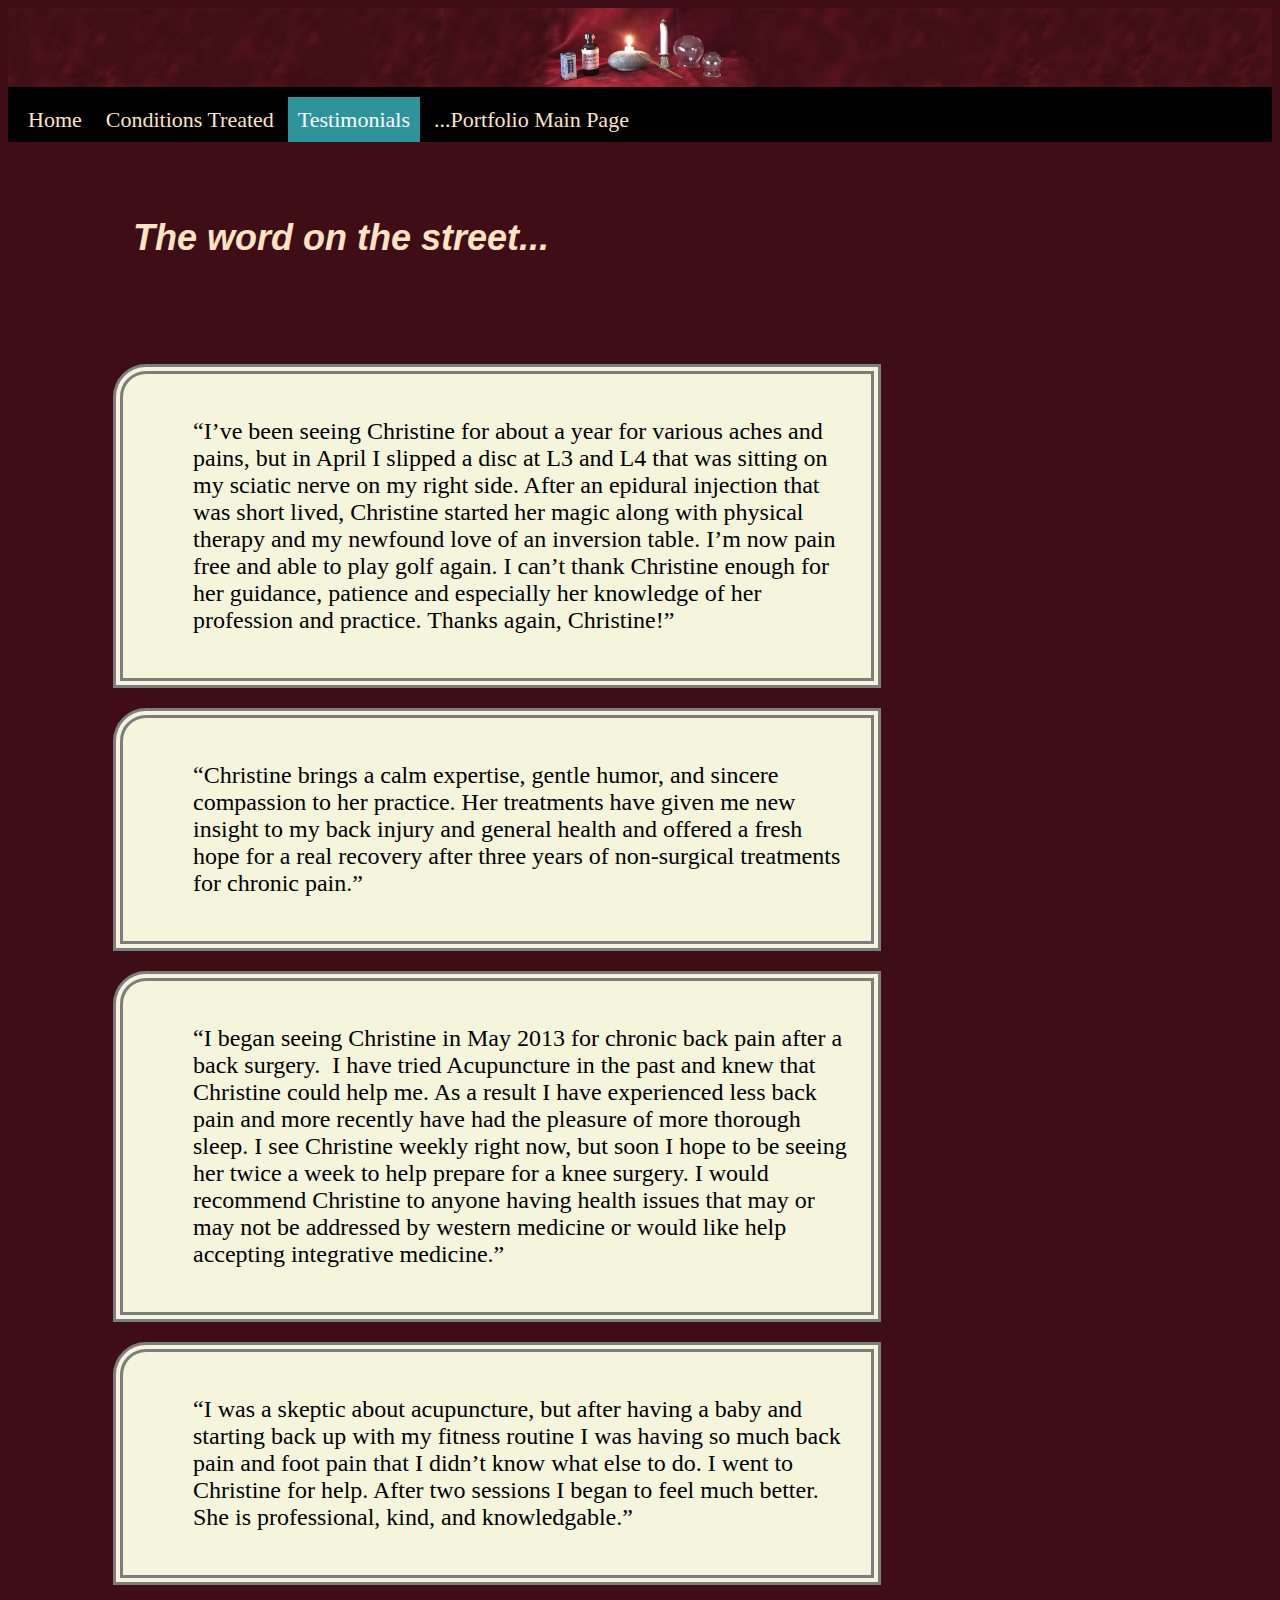
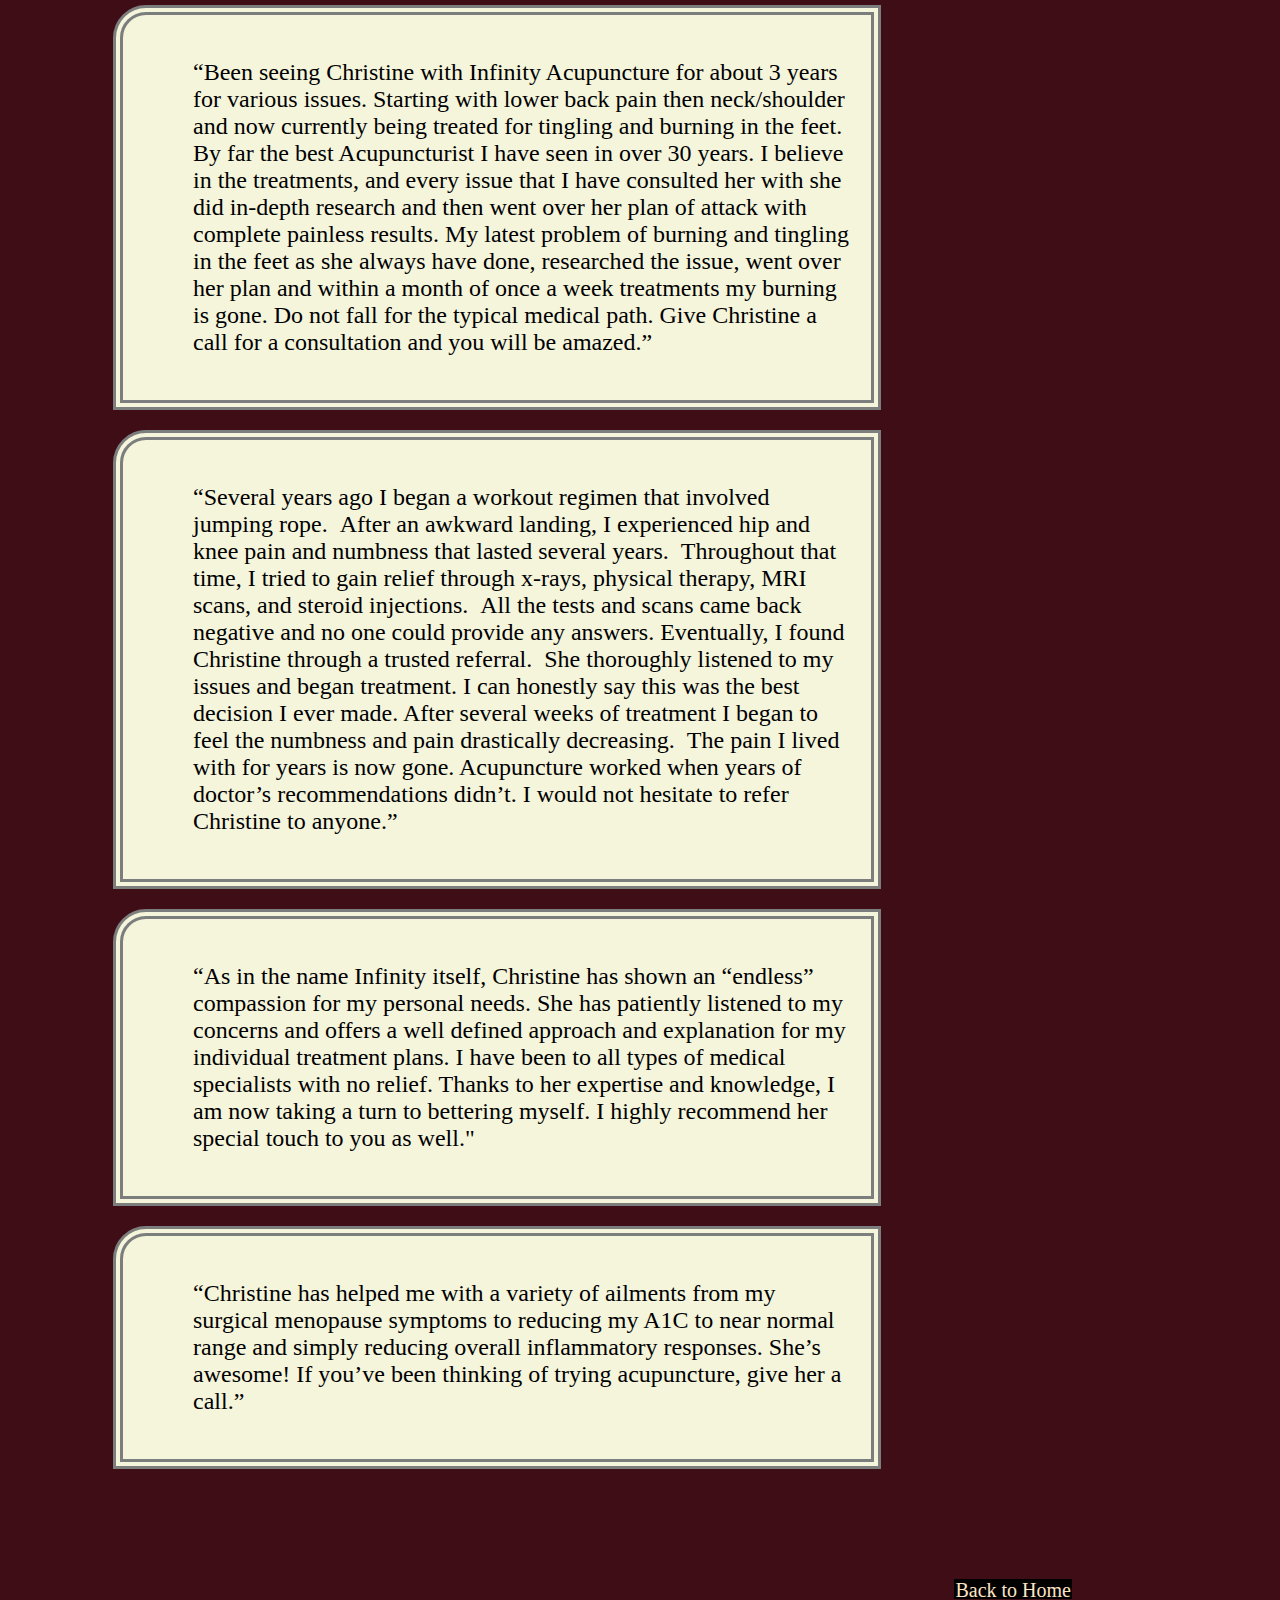
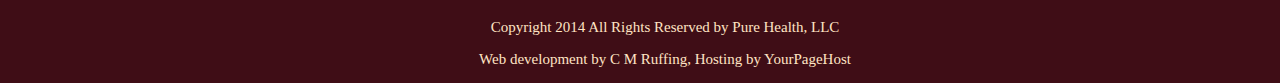
==== testimonials.html @ 9a7275c8 "link repair" ====
<!DOCTYPE html>
<html lang="en-us">
  <head>
    <meta charset="UTF-8">
    <meta name="viewport" content="width=device-width, initial-scale=1.0">
    <meta name="description" content="Complimentary Medical Office Site">	
    <link rel="stylesheet" type="text/css" href="https://cruffing03.github.io/InfinityAcup/infinityacup1.css">  
    	<!-- Load an icon library to show a hamburger menu (bars) on small screens -->
    <link rel="stylesheet" href="https://cdnjs.cloudflare.com/ajax/libs/font-awesome/4.7.0/css/font-awesome.min.css"> 
    <title>InfinityAcup Site</title>

  </head>

	<body>
    <header>
      <div class="header">
      <img src="https://cruffing03.github.io/InfinityAcup/web-cover-modalities-header333.png" width="100%"> 

      </div>
      <div class="topnav">
      <a href="https://cruffing03.github.io/InfinityAcup/index.html">Home</a>
      <!-- <a href="ContactUs.html">Contact Us</a>  this menu page not used-->
      <a href="https://cruffing03.github.io/InfinityAcup/treated.html">Conditions Treated</a>
      <a href="https://cruffing03.github.io/InfinityAcup/testimonials.html" class="active">Testimonials</a>
      <a href="https://cruffing03.github.io/index.html">...Portfolio Main Page</a>
      <a href="javascript:void(0);" class="icon" onclick="myFunction()"><i class="fa fa-bars"></i>
      <p>   </p>
      </a>
      </div>
    </header>
    <div class="pre-cover3">
      <h1>The word on the street...</h1>
    </div>
      
      <div class="cover-three">
        <div class="row-box3">
          <p>“I’ve been seeing Christine for about a year for various aches and pains, but in April I slipped a disc at L3 and L4 that was sitting on my sciatic nerve on my right side. After an epidural injection that was short lived, Christine started her magic along with physical therapy and my newfound love of an inversion table. I’m now pain free and able to play golf again. I can’t thank Christine enough for her guidance, patience and especially her knowledge of her profession and practice.
            Thanks again, Christine!”</p>
        </div>
        <div class="row-box3">
          <p>“Christine brings a calm expertise, gentle humor, and sincere compassion to her practice. Her treatments have given me new insight to my back injury and general health and offered a fresh hope for a real recovery after three years of non-surgical treatments for chronic pain.”</p>
        </div>
        <div class="row-box3">
          <p>“I began seeing Christine in May 2013 for chronic back pain after a back surgery.  I have tried Acupuncture in the past and knew that Christine could help me. As a result I have experienced less back pain and more recently have had the pleasure of more thorough sleep. I see Christine weekly right now, but soon I hope to be seeing her twice a week to help prepare for a knee surgery. I would recommend Christine to anyone having health issues that may or may not be addressed by western medicine or would like help accepting integrative medicine.”</p>
        </div>
        <div class="row-box3">
          <p>“I was a skeptic about acupuncture, but after having a baby and starting back up with my fitness routine I was having so much back pain and foot pain that I didn’t know what else to do. I went to Christine for help. After two sessions I began to feel much better. She is professional, kind, and knowledgable.”</p>
        </div>
        <div class="row-box3">
          <p>“Been seeing Christine with Infinity Acupuncture for about 3 years for various issues. Starting with lower back pain then neck/shoulder and now currently being treated for tingling and burning in the feet. By far the best Acupuncturist I have seen in over 30 years. I believe in the treatments, and every issue that I have consulted her with she did in-depth research and then went over her plan of attack with complete painless results. My latest problem of burning and tingling in the feet as she always have done, researched the issue, went over her plan and within a month of once a week treatments my burning is gone.
            Do not fall for the typical medical path. Give Christine a call for a consultation and you will be amazed.”</p>
        </div>
        <div class="row-box3">
          <p>“Several years ago I began a workout regimen that involved jumping rope.  After an awkward landing, I experienced hip and knee pain and numbness that lasted several years.  Throughout that time, I tried to gain relief through x-rays, physical therapy, MRI scans, and steroid injections.  All the tests and scans came back negative and no one could provide any answers. Eventually, I found Christine through a trusted referral.  She thoroughly listened to my issues and began treatment. I can honestly say this was the best decision I ever made. After several weeks of treatment I began to feel the numbness and pain drastically decreasing.  The pain I lived with for years is now gone. Acupuncture worked when years of doctor’s recommendations didn’t. I would not hesitate to refer Christine to anyone.”</p>
        </div>
        <div class="row-box3">
          <p>“As in the name Infinity itself, Christine has shown an “endless” compassion for my personal needs. She has patiently listened to my concerns and offers a well defined approach and explanation for my individual treatment plans. I have been to all types of medical specialists with no relief. Thanks to her expertise and knowledge, I am now taking a turn to bettering myself. I highly recommend her special touch to you as well."</p>
        </div>
        <div class="row-box3">
          <p>“Christine has helped me with a variety of ailments from my surgical menopause symptoms to reducing my A1C to near normal range and simply reducing overall inflammatory responses. She’s awesome! If you’ve been thinking of trying acupuncture, give her a call.”</p>
        </div>
      </div>
 
      <div class="home-button">
		     <a href="https://cruffing03.github.io/InfinityAcup/index.html">Back to Home</a>
      </div>
      <div class="clearfix"></div>
    <footer>
      <div class="byline">
          <p>Copyright 2014 All Rights Reserved by Pure Health, LLC</p>
          <p>Web development by C M Ruffing, Hosting by YourPageHost</p>
      </div>
    </footer>
	</body>




  
</html>
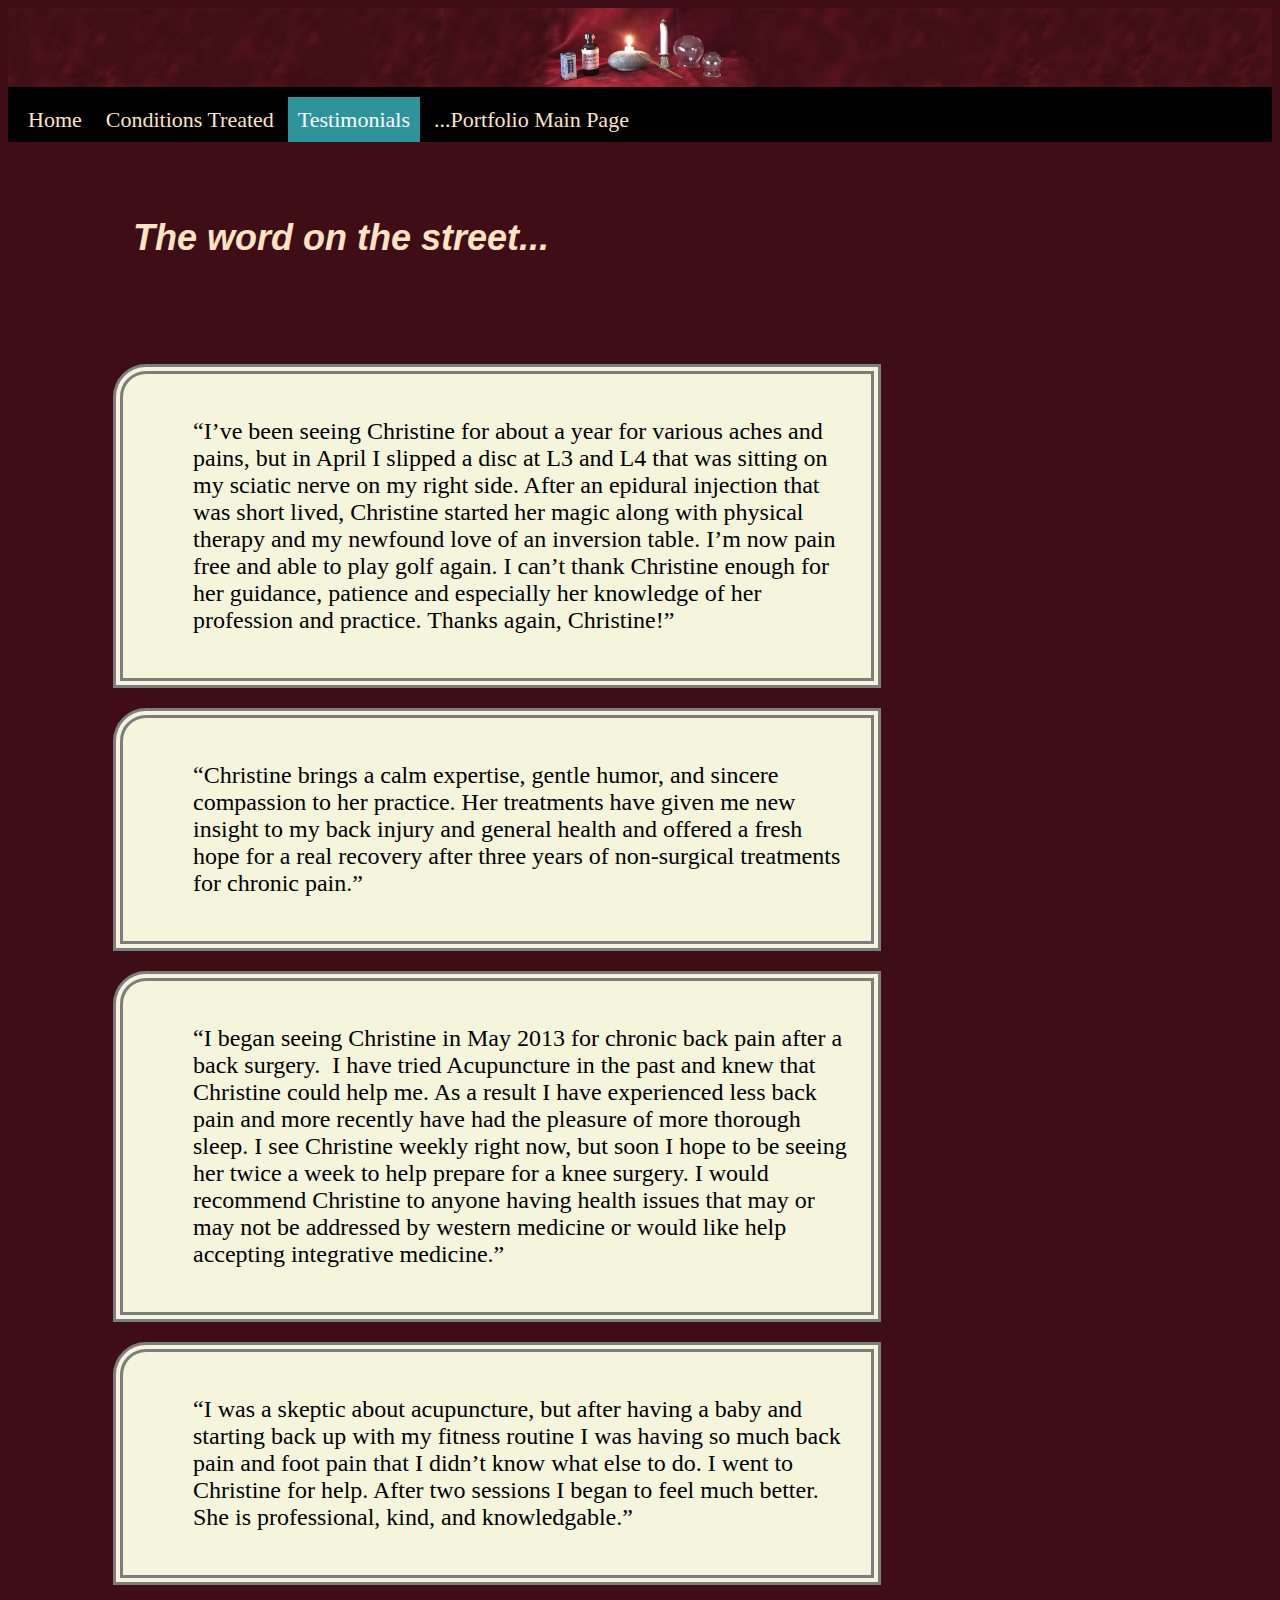
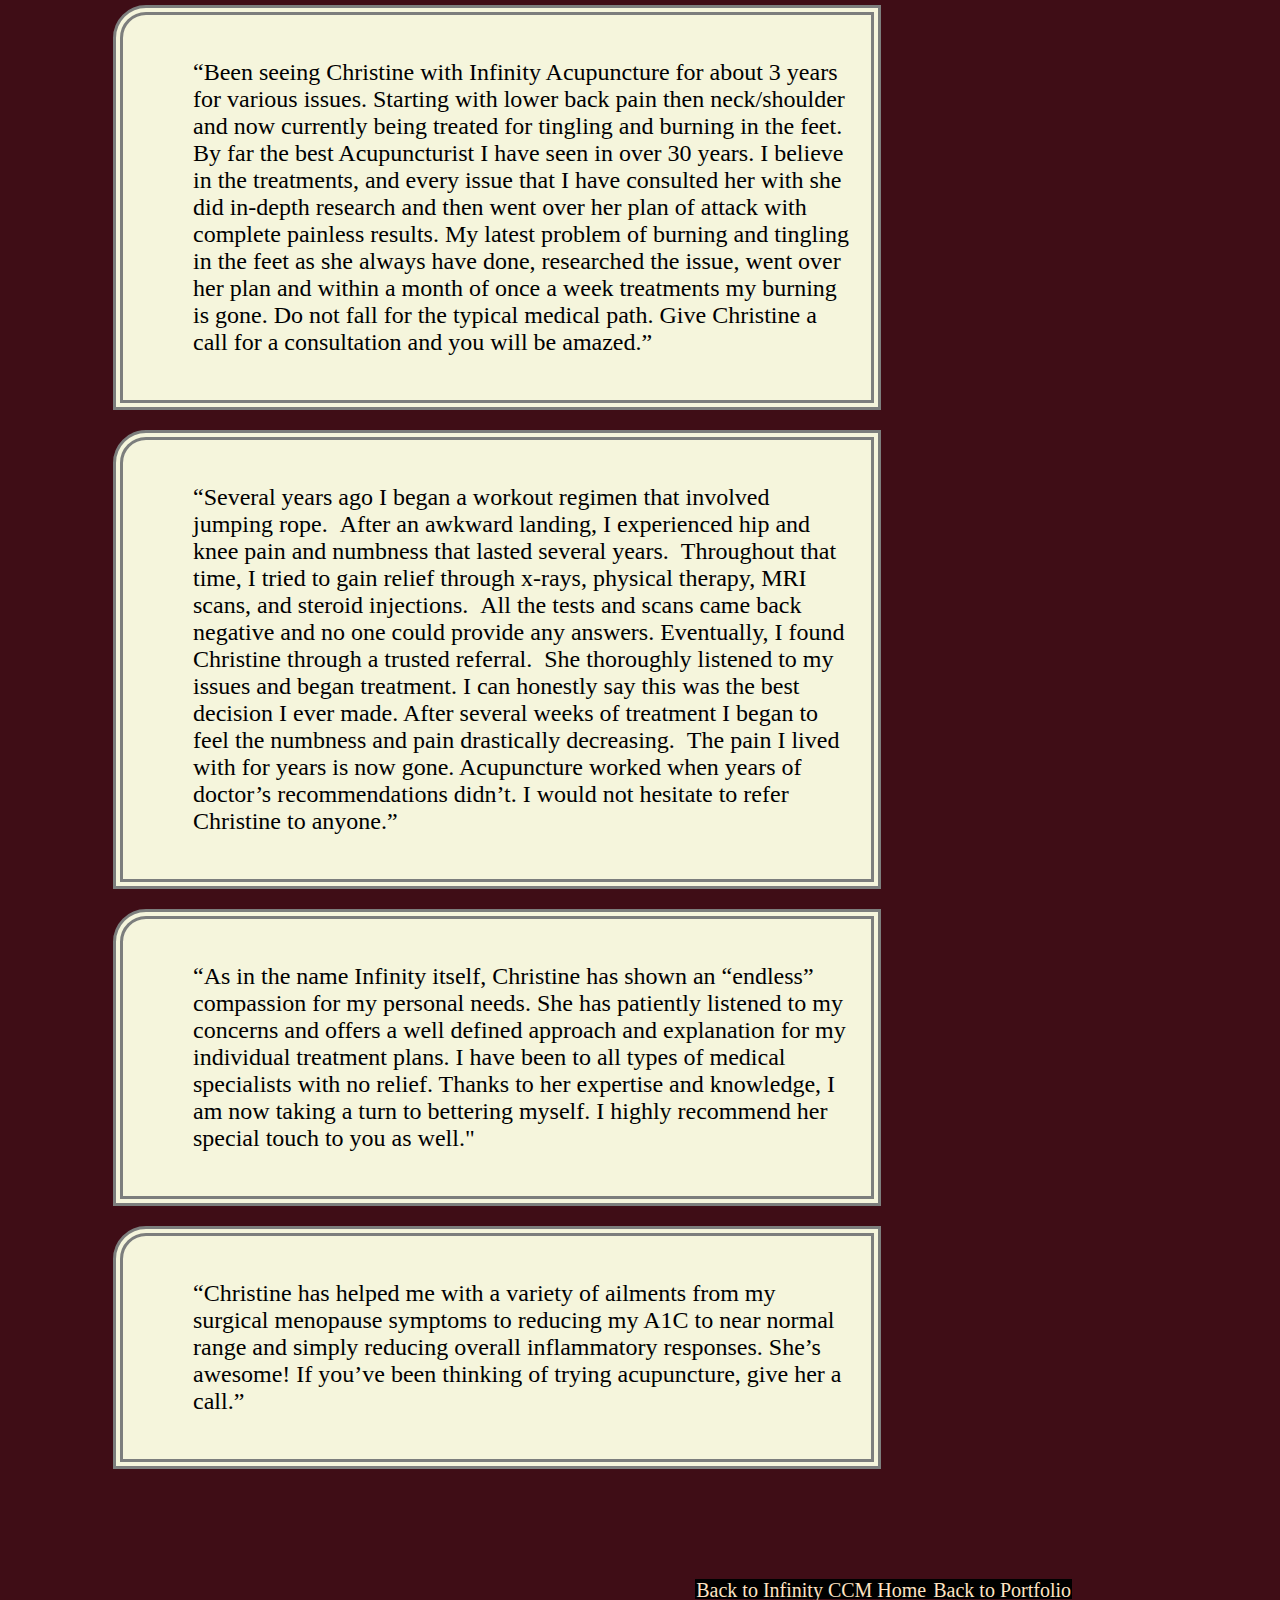
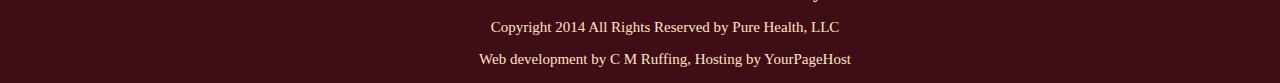
==== commit cfcfc0d9: "portfolio home button on each page" ====
--- a/testimonials.html
+++ b/testimonials.html
@@ -62,7 +62,9 @@
       </div>
  
       <div class="home-button">
-		     <a href="https://cruffing03.github.io/InfinityAcup/index.html">Back to Home</a>
+		     <a href="https://cruffing03.github.io/InfinityAcup/index.html">Back to Infinity CCM Home</a>
+         <a href="https://cruffing03.github.io/index.html">Back to Portfolio</a>
+
       </div>
       <div class="clearfix"></div>
     <footer>
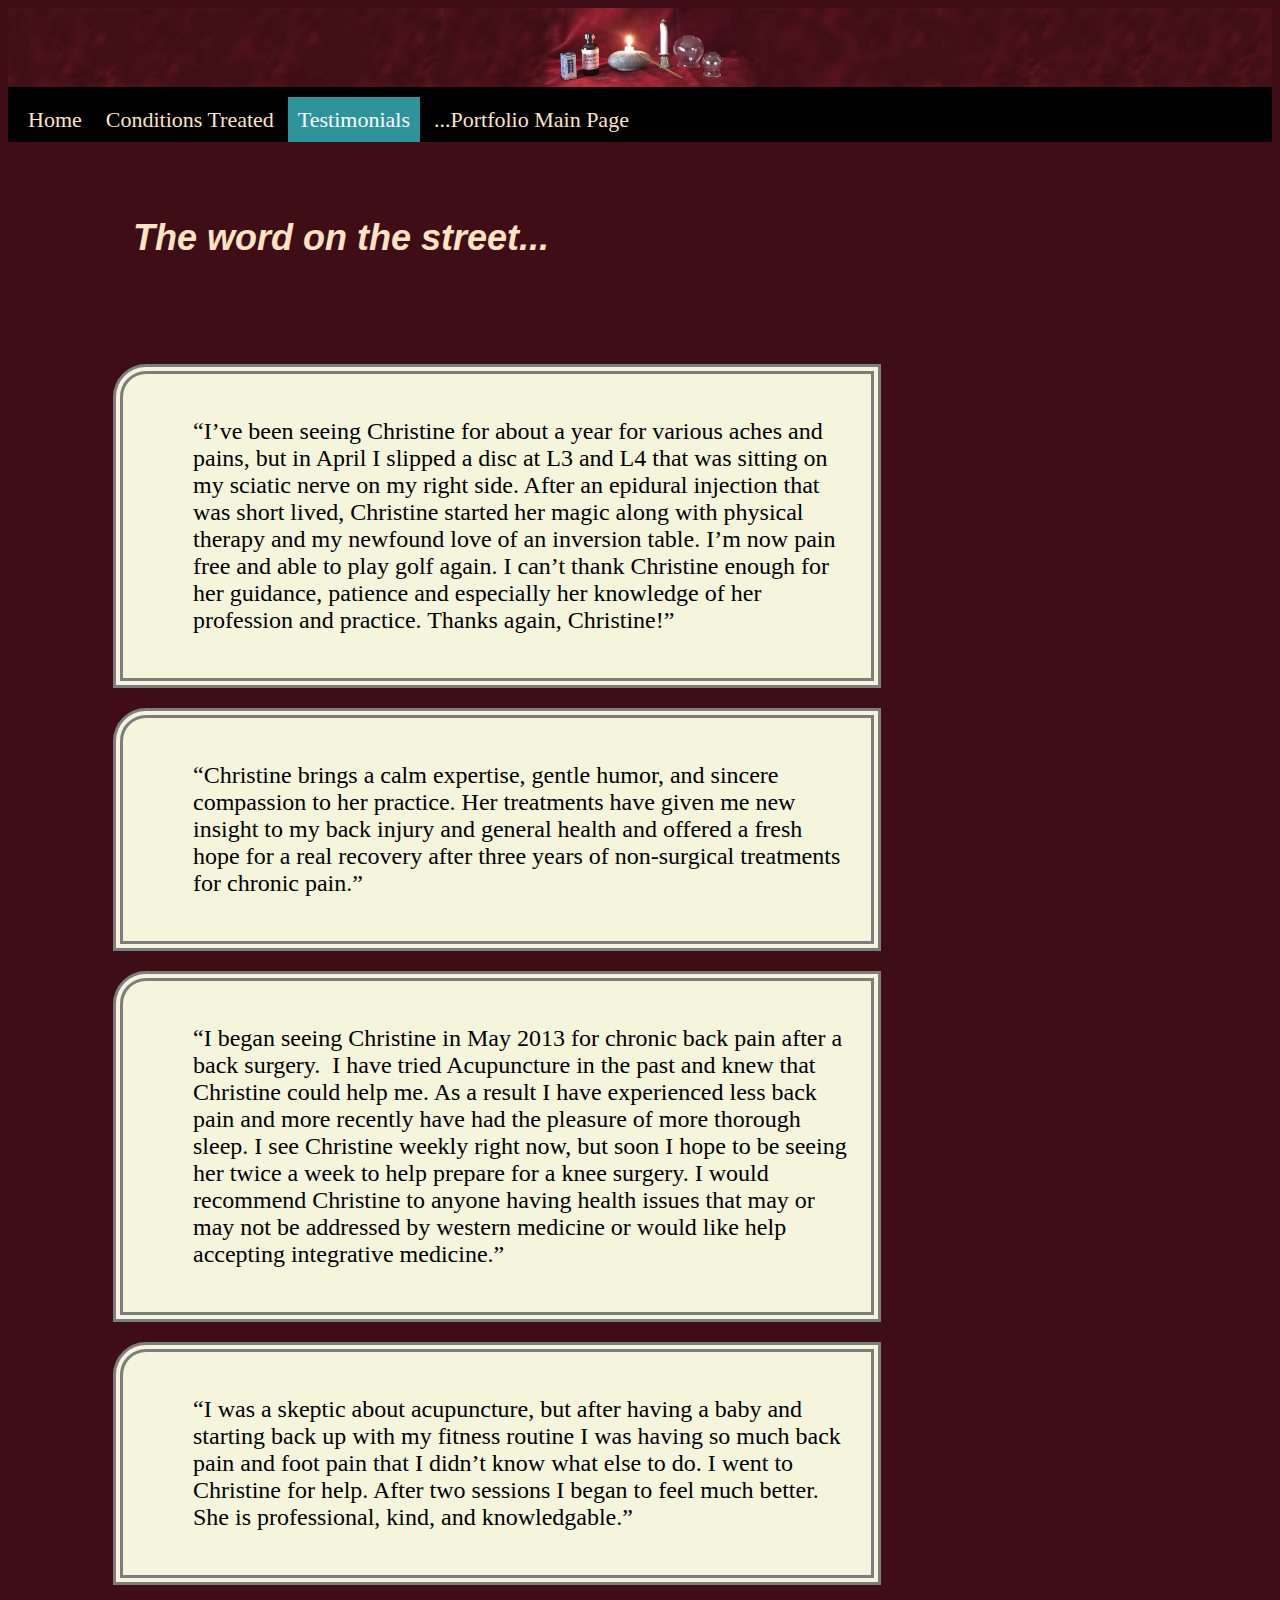
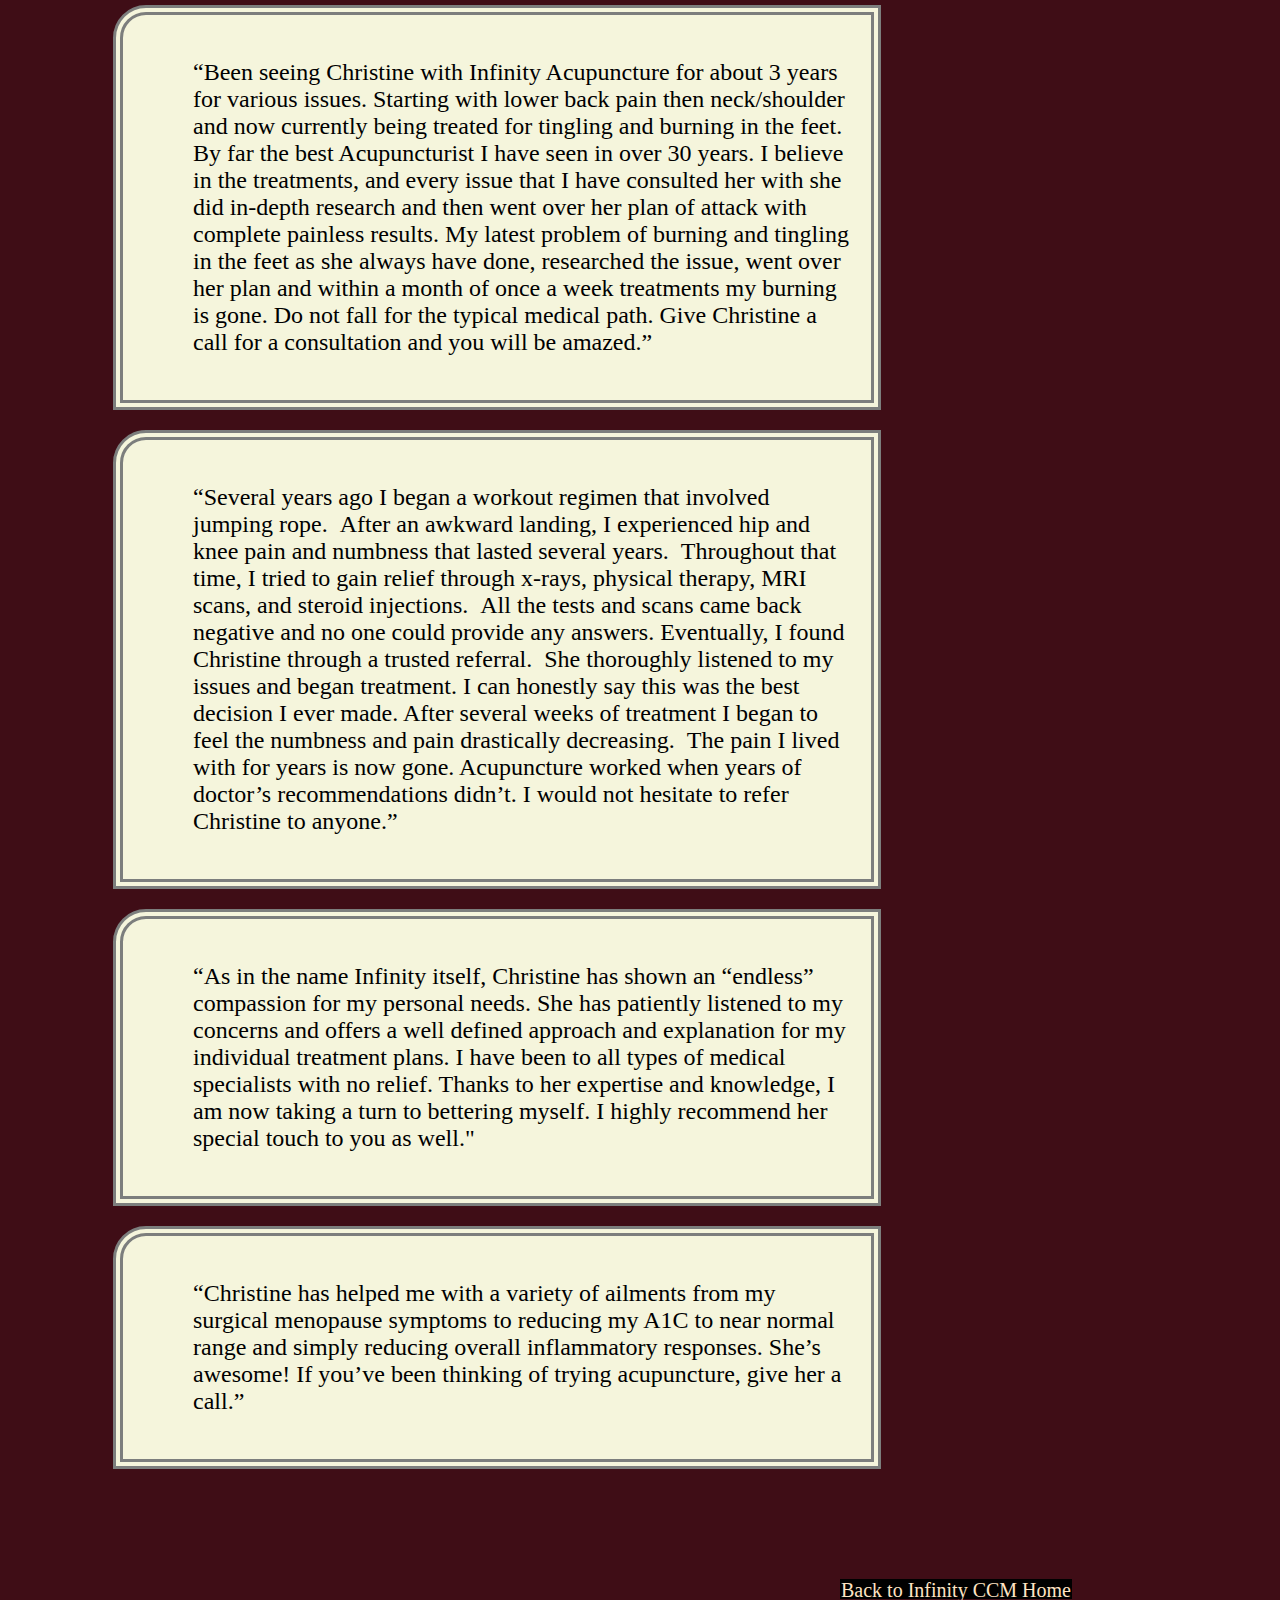
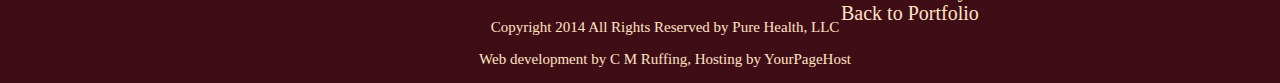
==== commit b0c08f58: "add line break between buttons" ====
--- a/testimonials.html
+++ b/testimonials.html
@@ -62,7 +62,7 @@
       </div>
  
       <div class="home-button">
-		     <a href="https://cruffing03.github.io/InfinityAcup/index.html">Back to Infinity CCM Home</a>
+		     <a href="https://cruffing03.github.io/InfinityAcup/index.html">Back to Infinity CCM Home</a><br>
          <a href="https://cruffing03.github.io/index.html">Back to Portfolio</a>
 
       </div>
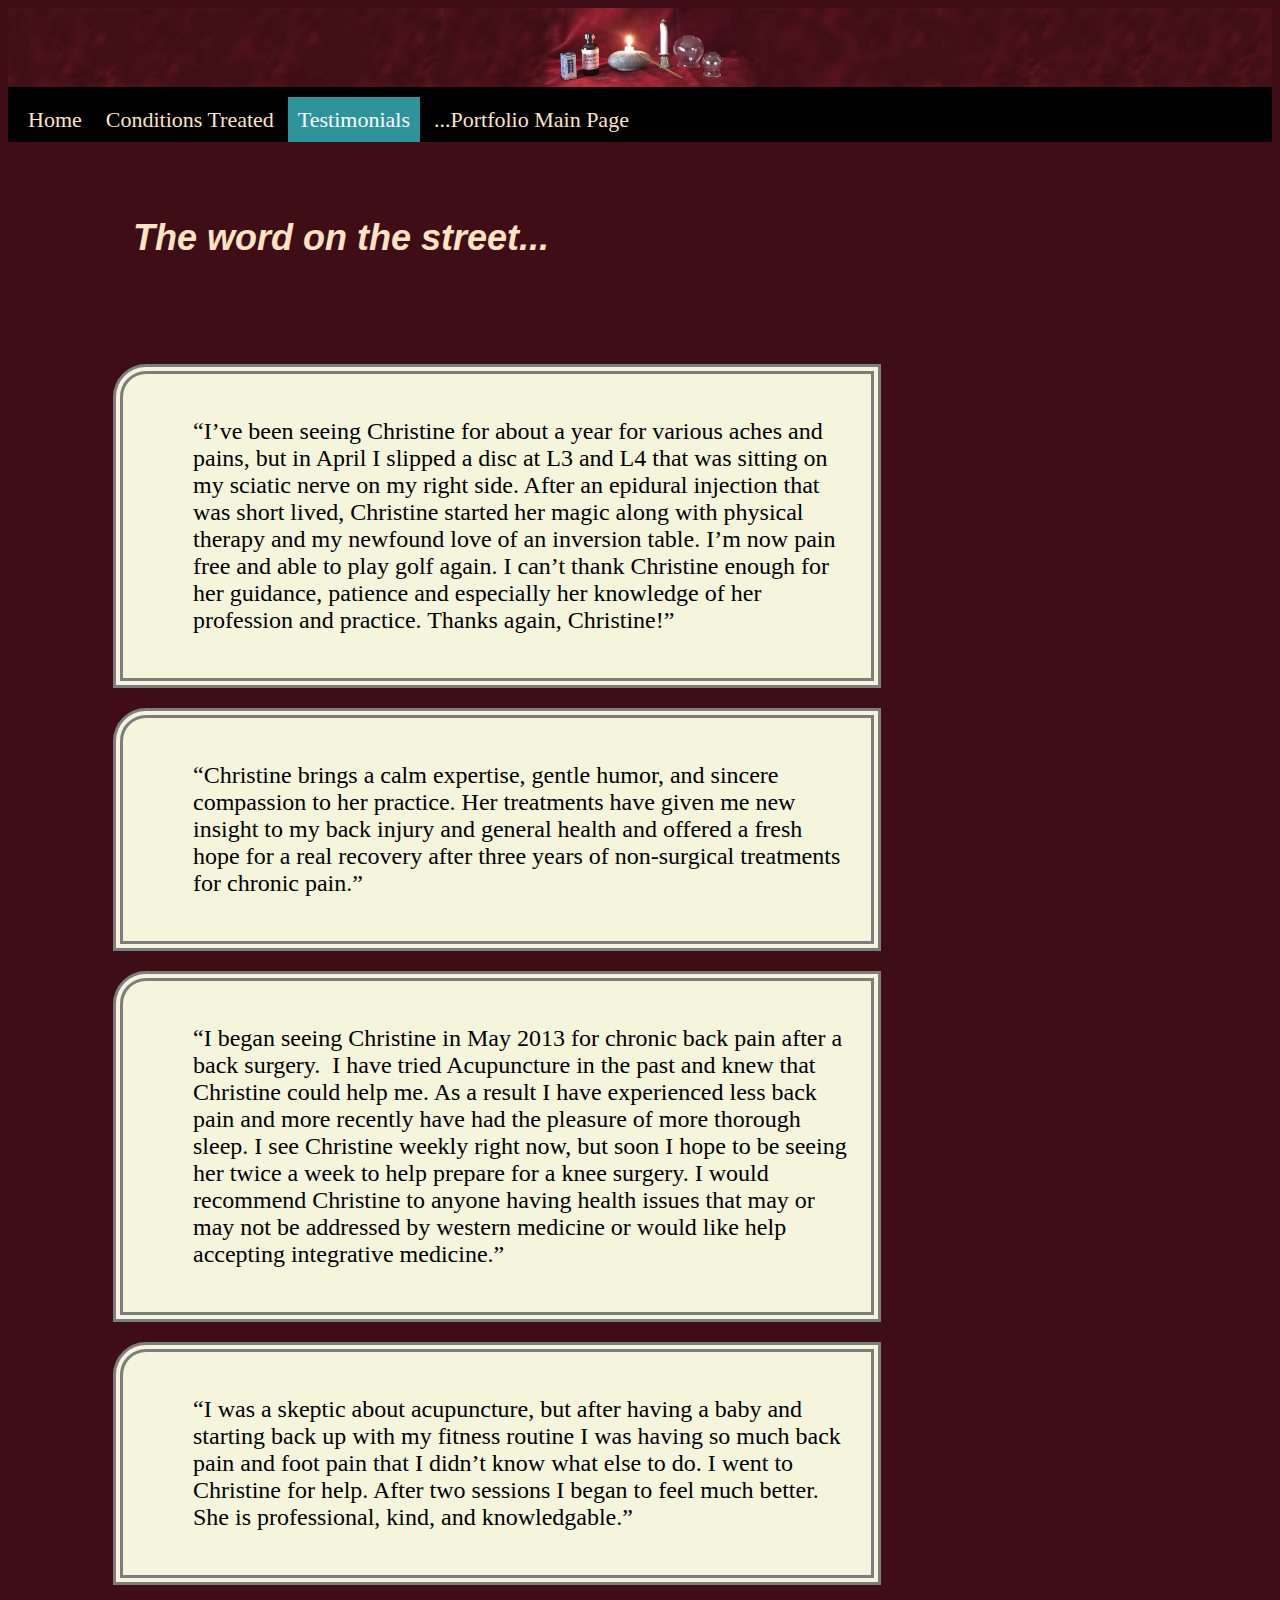
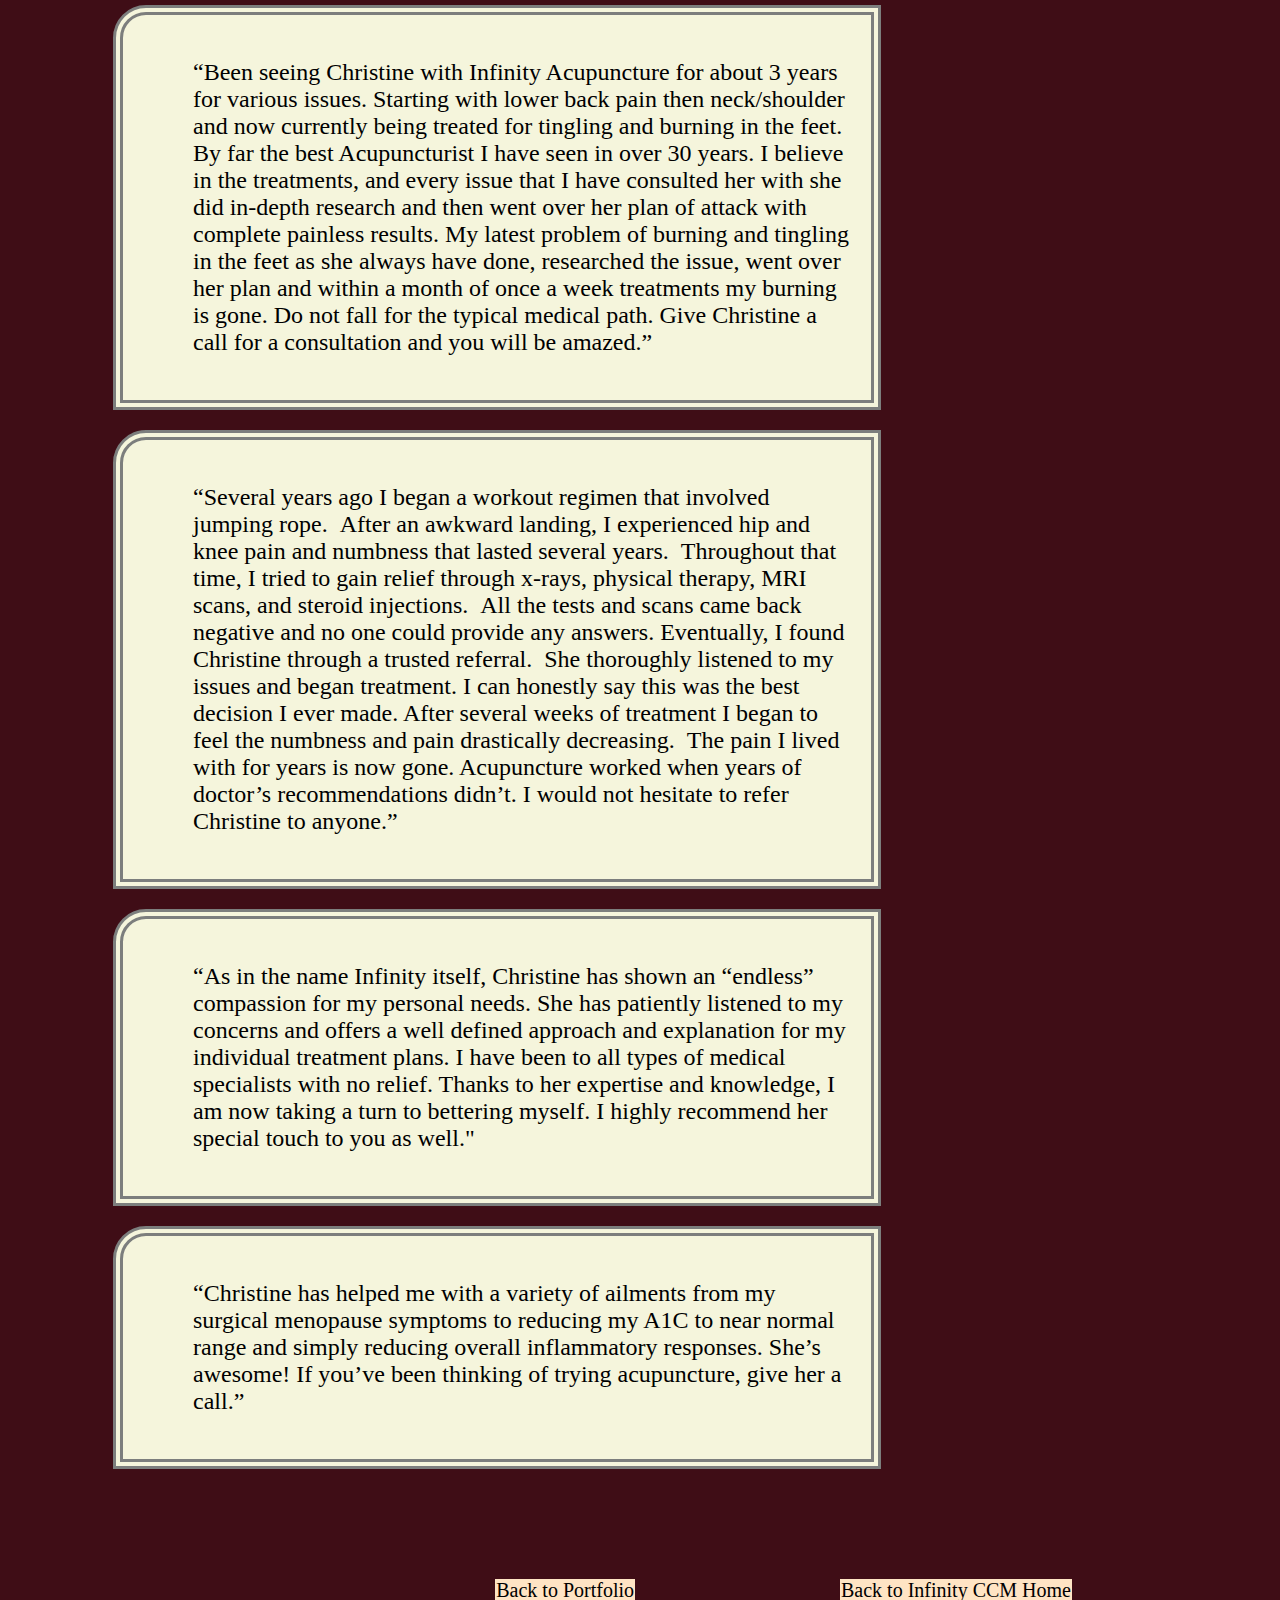
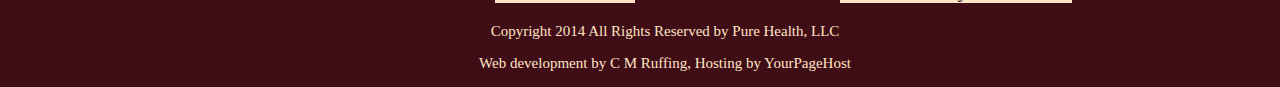
==== commit 3988c736: "alter appearance of back to (home-button)" ====
--- a/testimonials.html
+++ b/testimonials.html
@@ -62,9 +62,10 @@
       </div>
  
       <div class="home-button">
-		     <a href="https://cruffing03.github.io/InfinityAcup/index.html">Back to Infinity CCM Home</a><br>
-         <a href="https://cruffing03.github.io/index.html">Back to Portfolio</a>
-
+        <a href="https://cruffing03.github.io/InfinityAcup/index.html">Back to Infinity CCM Home</a>
+      </div>
+      <div class="home-button">
+        <a href="https://cruffing03.github.io/index.html">Back to Portfolio</a>
       </div>
       <div class="clearfix"></div>
     <footer>
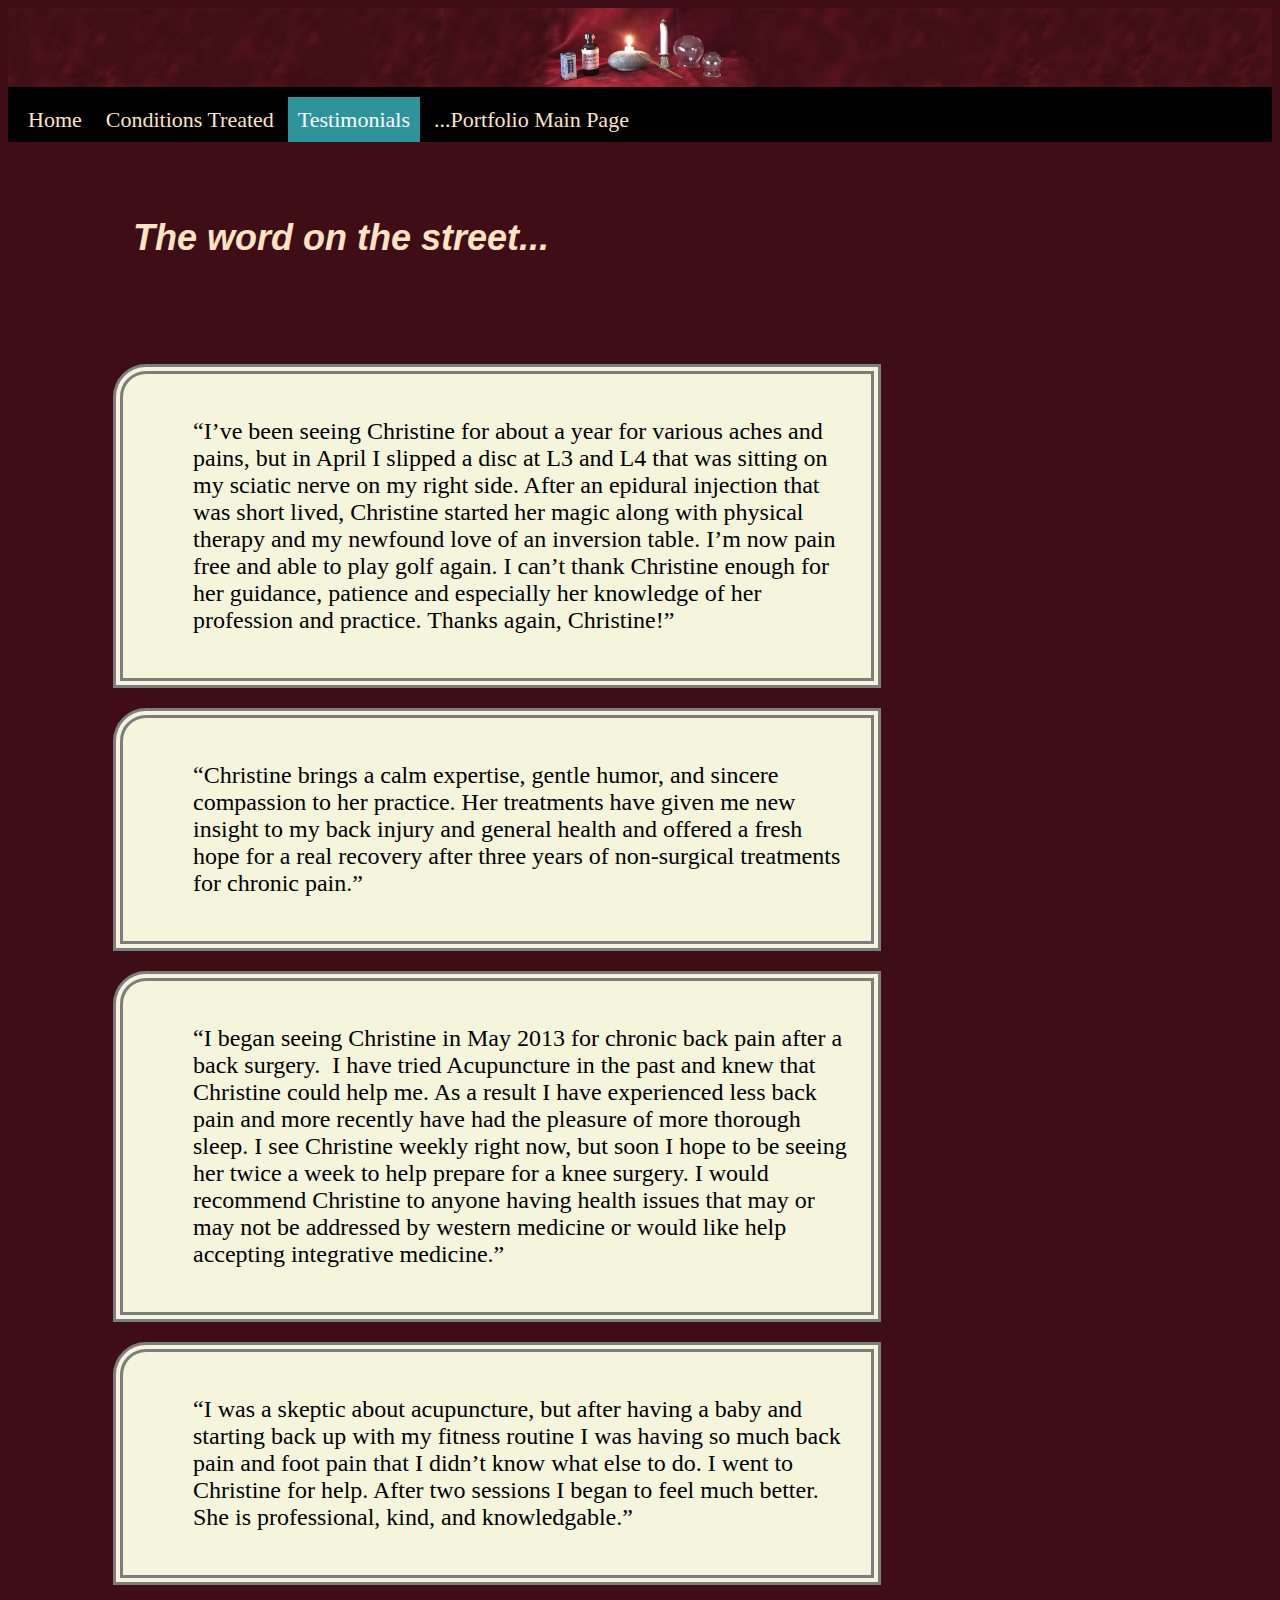
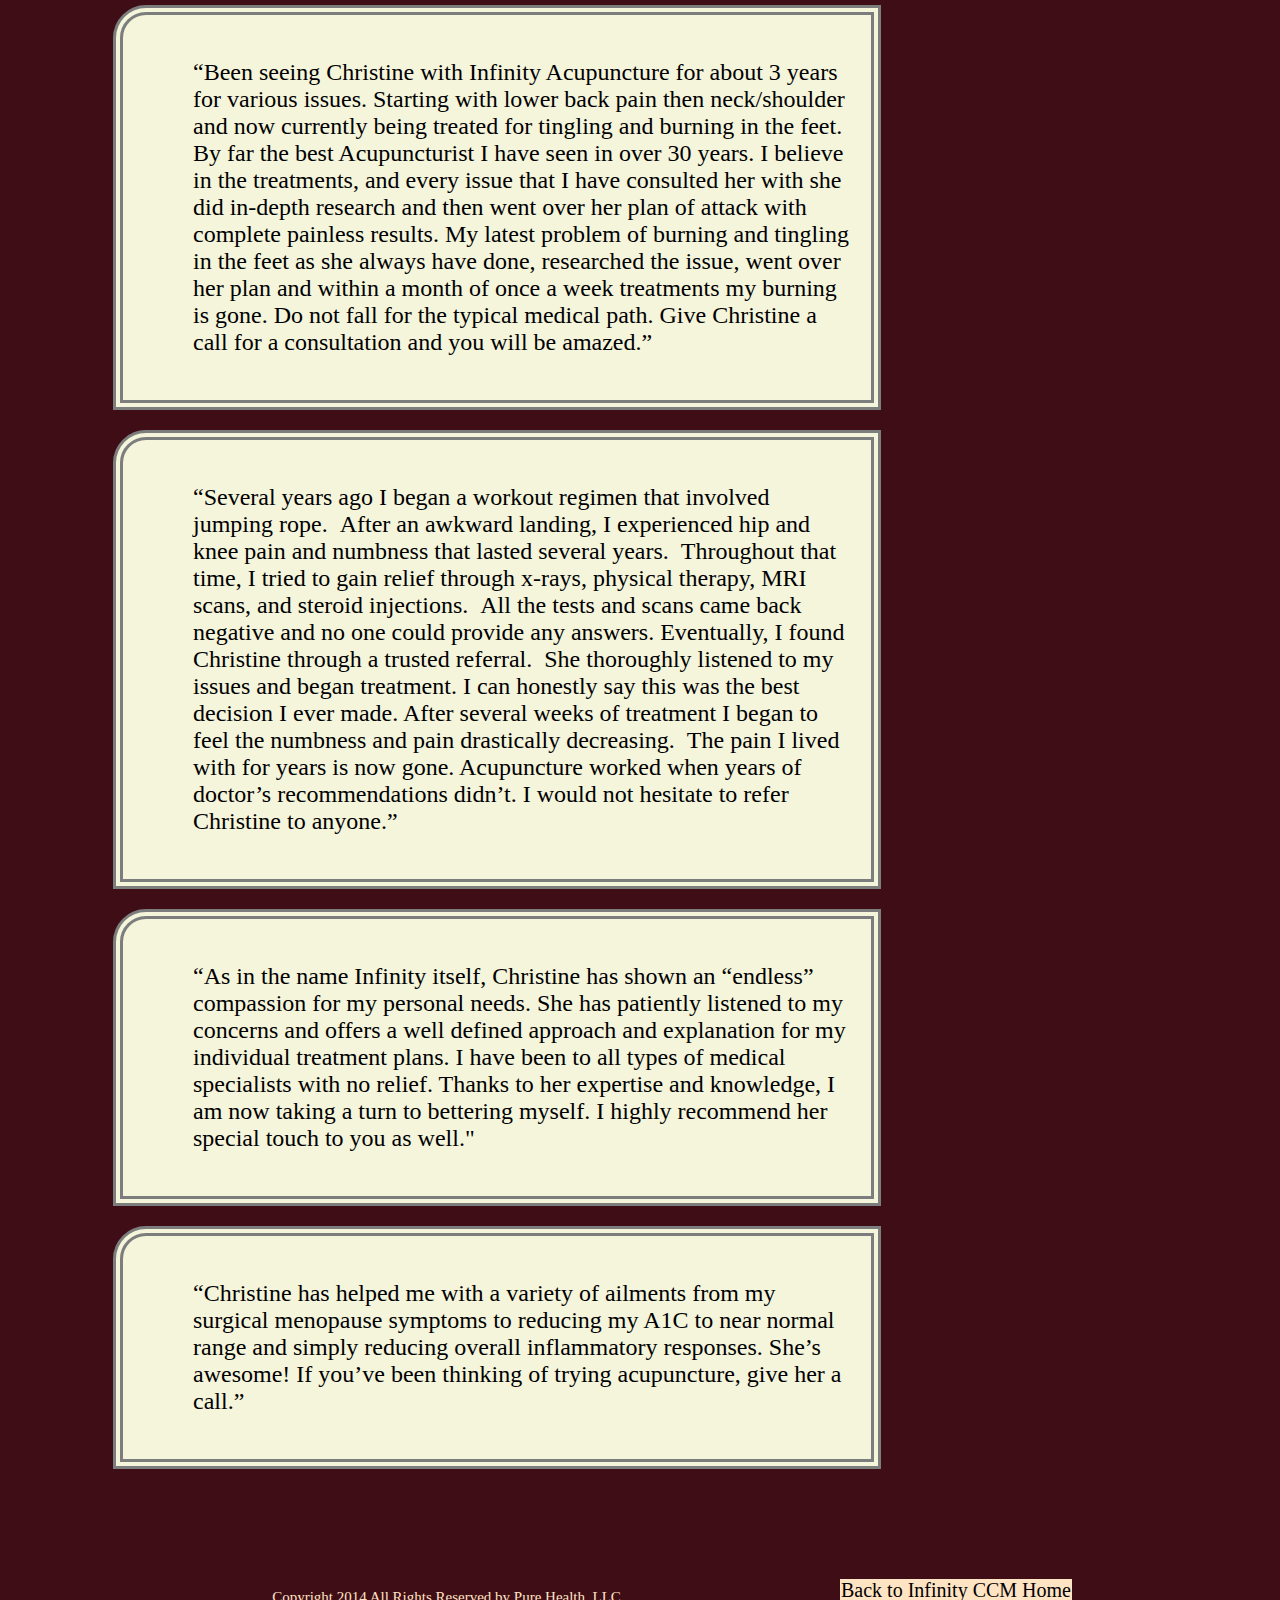
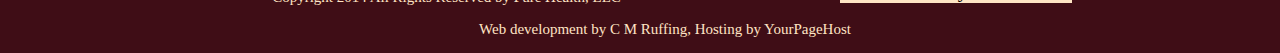
==== commit 1728eeb4: "remove extra button" ====
--- a/testimonials.html
+++ b/testimonials.html
@@ -60,14 +60,11 @@
           <p>“Christine has helped me with a variety of ailments from my surgical menopause symptoms to reducing my A1C to near normal range and simply reducing overall inflammatory responses. She’s awesome! If you’ve been thinking of trying acupuncture, give her a call.”</p>
         </div>
       </div>
- 
+      <div class="clearfix"></div>
       <div class="home-button">
         <a href="https://cruffing03.github.io/InfinityAcup/index.html">Back to Infinity CCM Home</a>
       </div>
-      <div class="home-button">
-        <a href="https://cruffing03.github.io/index.html">Back to Portfolio</a>
-      </div>
-      <div class="clearfix"></div>
+      
     <footer>
       <div class="byline">
           <p>Copyright 2014 All Rights Reserved by Pure Health, LLC</p>
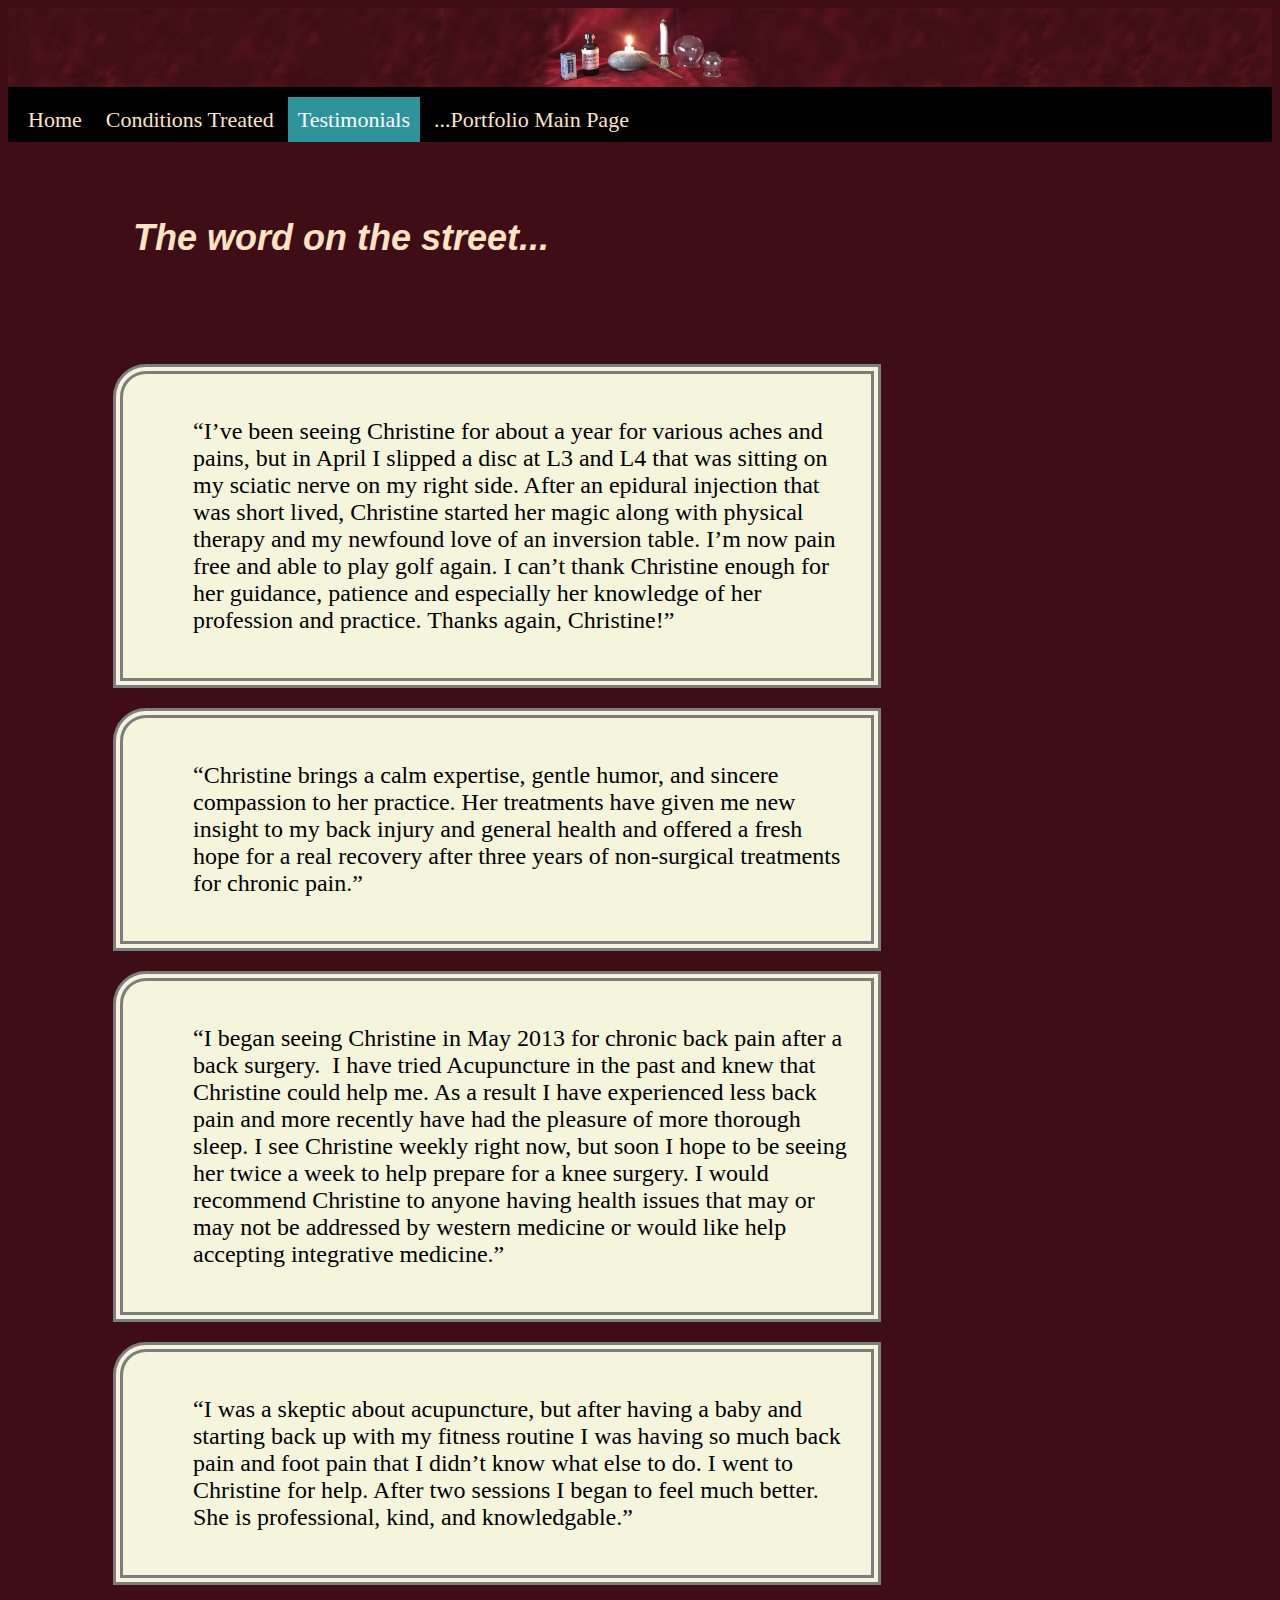
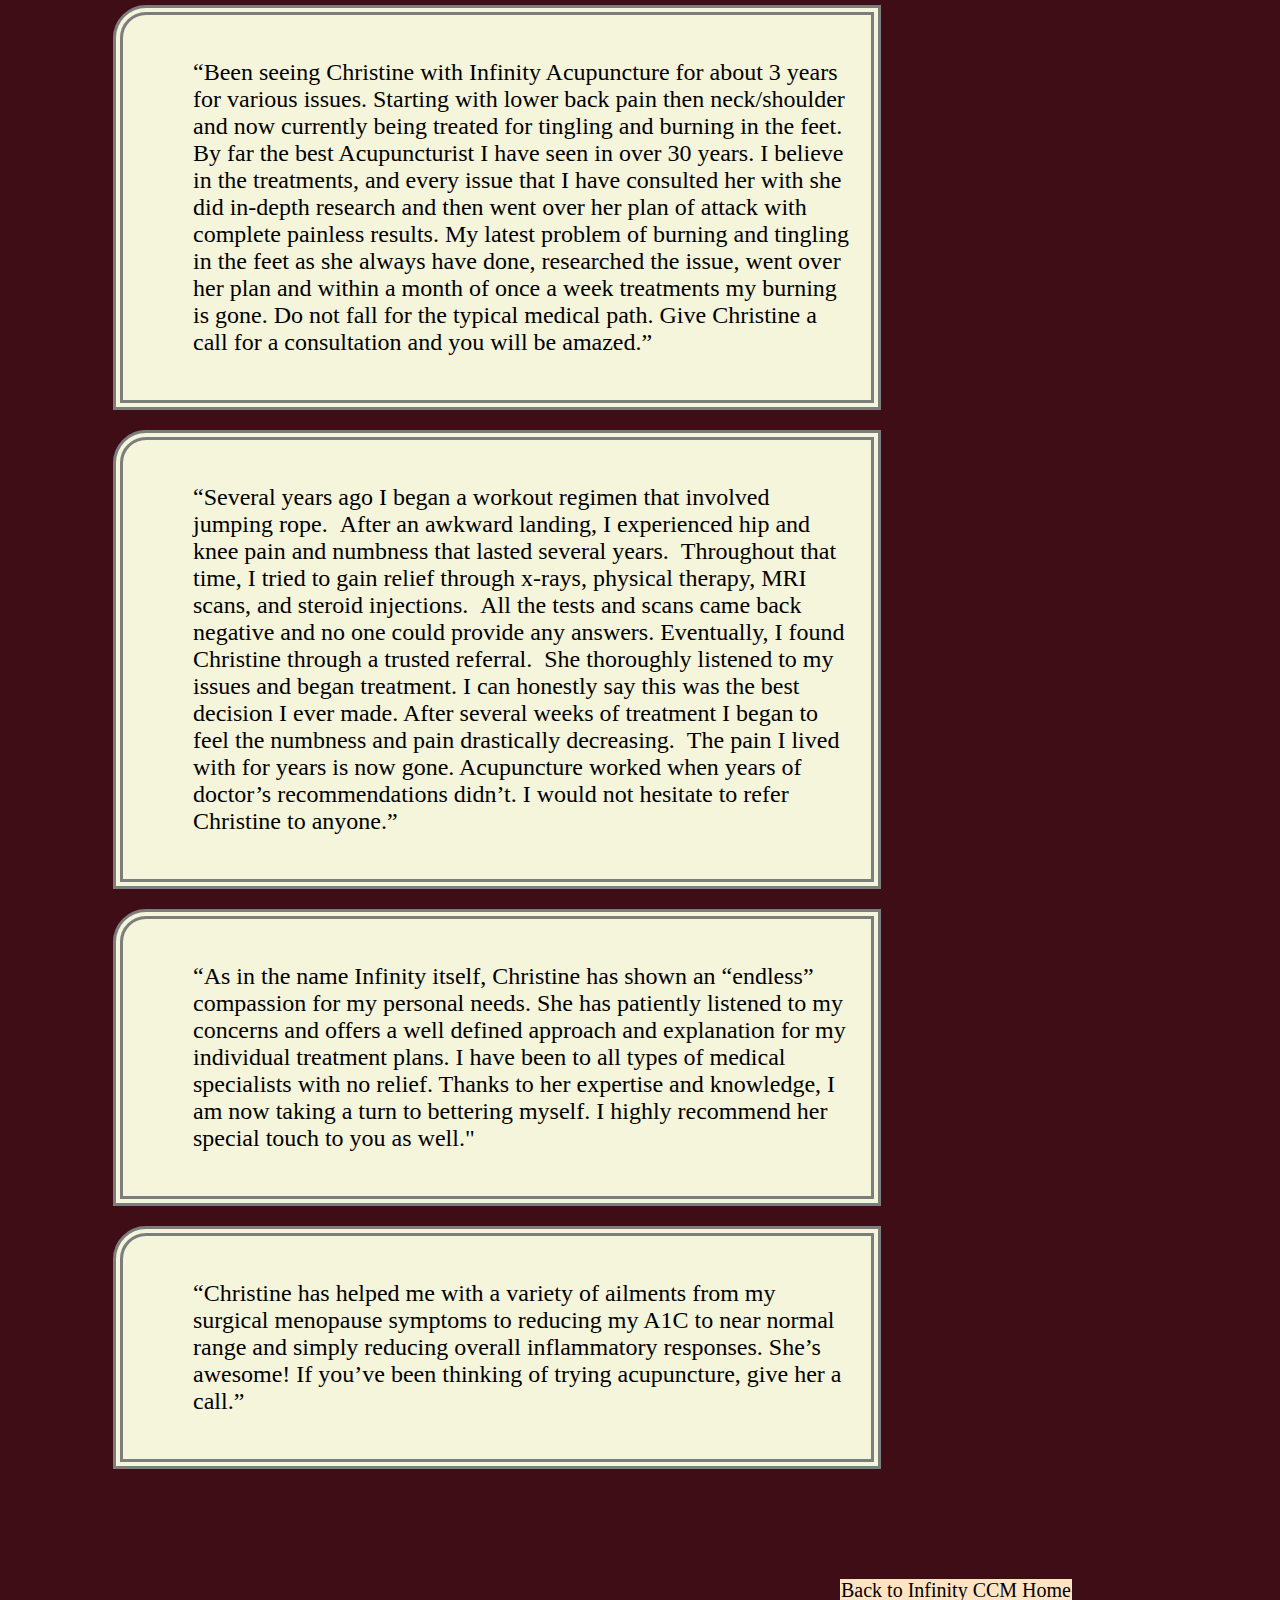
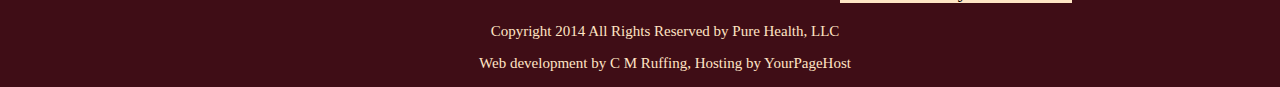
==== commit c957d236: "move clearfix at bottom" ====
--- a/testimonials.html
+++ b/testimonials.html
@@ -60,11 +60,11 @@
           <p>“Christine has helped me with a variety of ailments from my surgical menopause symptoms to reducing my A1C to near normal range and simply reducing overall inflammatory responses. She’s awesome! If you’ve been thinking of trying acupuncture, give her a call.”</p>
         </div>
       </div>
-      <div class="clearfix"></div>
       <div class="home-button">
         <a href="https://cruffing03.github.io/InfinityAcup/index.html">Back to Infinity CCM Home</a>
       </div>
-      
+      <div class="clearfix"></div>
+
     <footer>
       <div class="byline">
           <p>Copyright 2014 All Rights Reserved by Pure Health, LLC</p>
